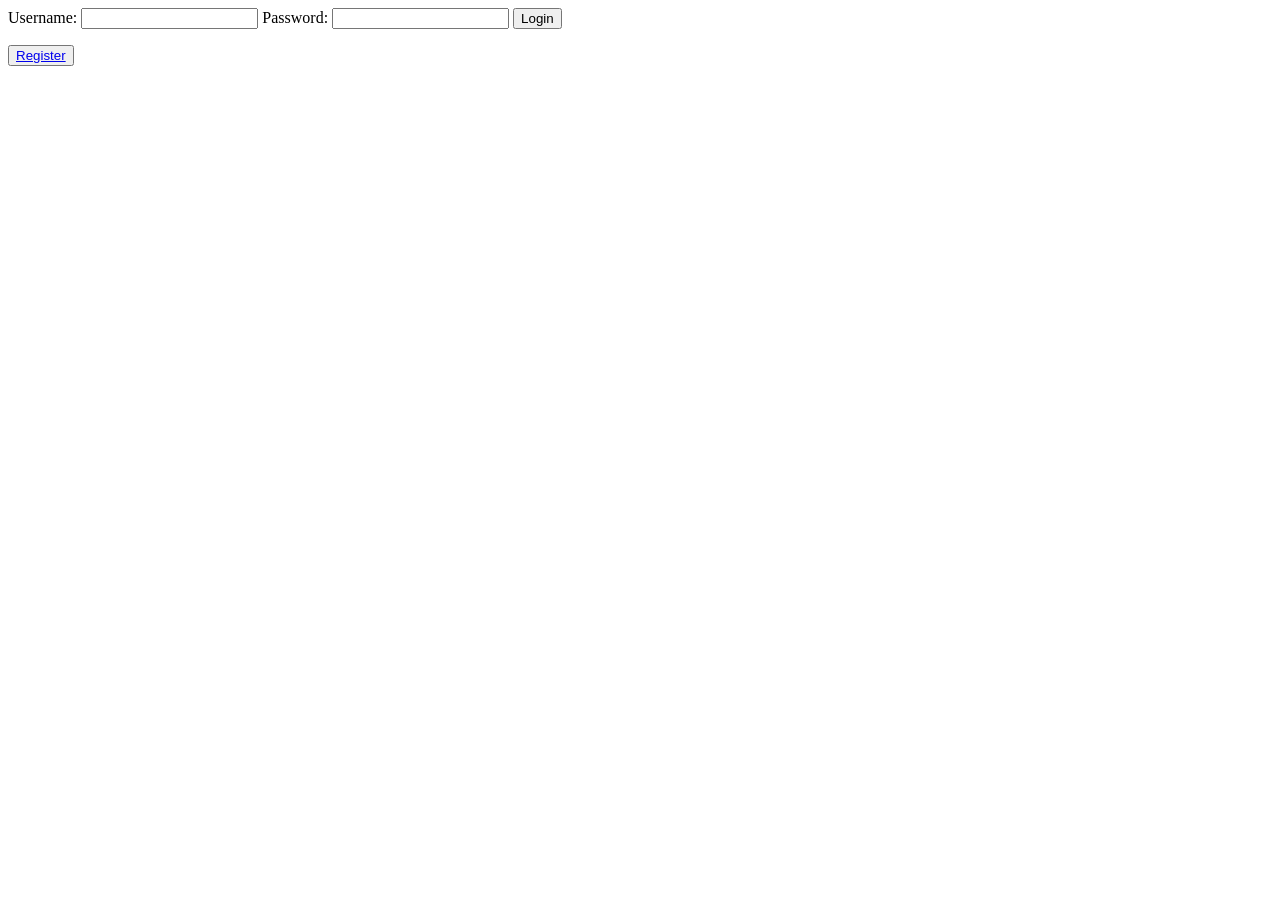
==== Home/login.html @ b98e6660 "added login forms Co-authored-by:gaurify <inamdargauri9@gmail.com>" ====
<html>
<head>
    <title>Constantia Login</title>
    <link rel="stylesheet" href="login.css">
</head>
<body>
    <div class="login">
        
        <form>
            <label for="username">Username:</label>
            <input type="text" id="username" name="username">
            <label for="password">Password:</label>
            <input type="password" id="password" name="password">
            <input type="submit" value="Login">
        </form>
       <button ><a href="registration.html">Register</a></button>

    </div>
</body>
</html>
---- Home/login.css ----
body{
   background-image: url(https://i.pinimg.com/1200x/e5/89/81/e589817c4b977a3a3c98a9a71e03bf08.jpg);  
}
.login{
   
}
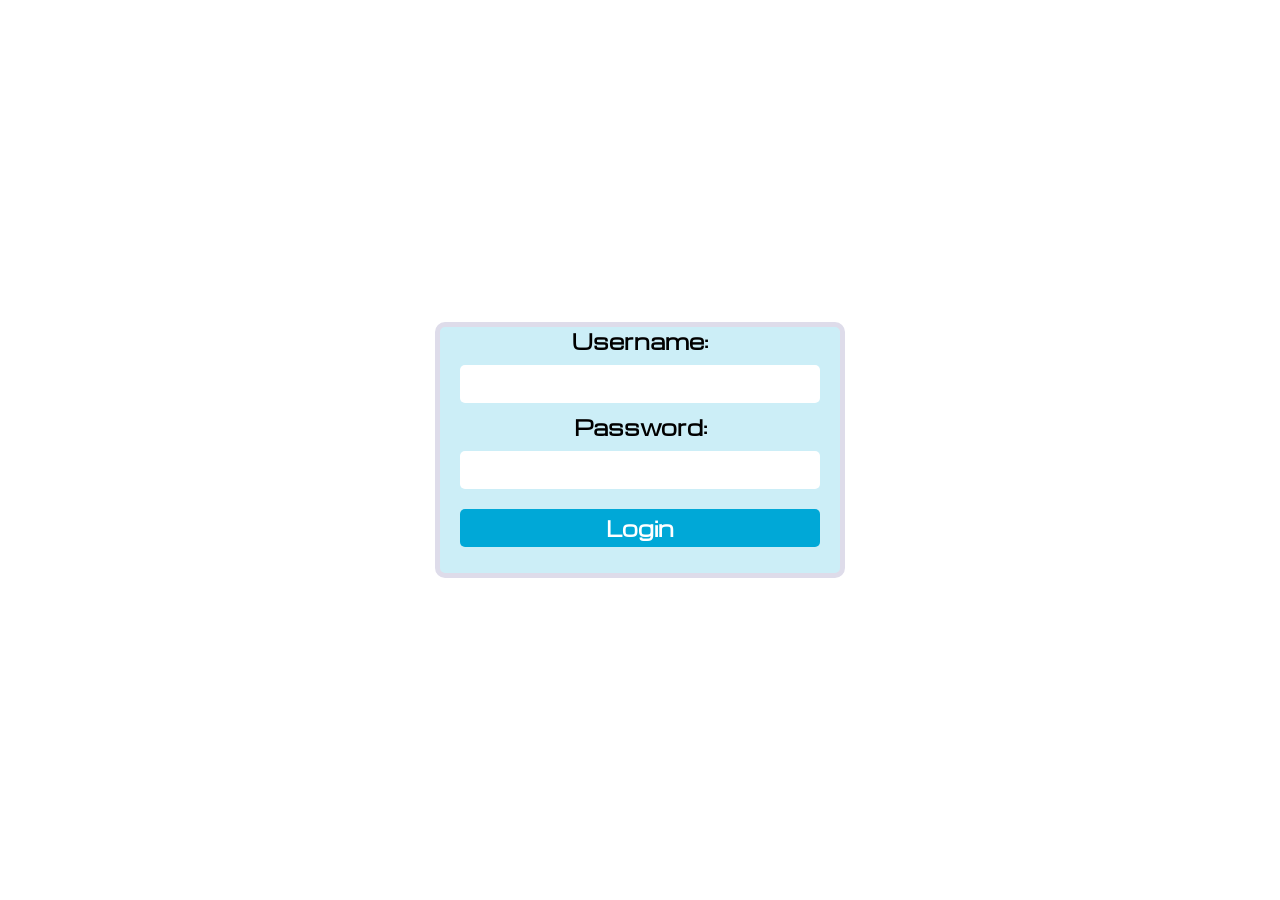
==== commit 9022a754: "css expirimentation Co-authored-by:gaurify <inamdargauri9@gmail.com>" ====
--- a/Home/login.html
+++ b/Home/login.html
@@ -1,4 +1,8 @@
+<link rel="preconnect" href="https://fonts.googleapis.com">
+<link rel="preconnect" href="https://fonts.gstatic.com" crossorigin>
+<link href="https://fonts.googleapis.com/css2?family=Michroma&display=swap" rel="stylesheet">
 <html>
+
 <head>
     <title>Constantia Login</title>
     <link rel="stylesheet" href="login.css">
@@ -10,10 +14,10 @@
             <label for="username">Username:</label>
             <input type="text" id="username" name="username">
             <label for="password">Password:</label>
-            <input type="password" id="password" name="password">
+            <input type="password" id="password" name="password"><br>
             <input type="submit" value="Login">
         </form>
-       <button ><a href="registration.html">Register</a></button>
+       
 
     </div>
 </body>
--- a/Home/login.css
+++ b/Home/login.css
@@ -1,6 +1,54 @@
+
 body{
    background-image: url(https://i.pinimg.com/1200x/e5/89/81/e589817c4b977a3a3c98a9a71e03bf08.jpg);  
+  margin: 0;             
+  display: flex;       
+  justify-content: center; 
+  align-items: center;  
+  min-height: 100vh;     
 }
+
+
 .login{
-   
-}+   display:flex;
+ 
+   flex-direction: column;
+   justify-content: center;
+   text-align: center;
+   width: 400px;
+   border: 5px solid rgb(222, 220, 234);
+   border-radius: 10px;
+background-color: rgba(0, 168, 215, 0.2);
+backdrop-filter: blur(10px);
+}
+input{
+   margin: 10px;
+   border-radius: 5px;
+   border: none;
+   padding: 5px;
+   width: 90%;
+   text-align: center;
+   color: rgb(24, 2, 2);
+    font-family: "Michroma", sans-serif;
+  font-weight: 400;
+  font-style: normal;
+   font-size: 20px;
+   font-weight: bold;
+}
+input[value="Login"]{
+   background-color: rgb(0, 168, 215);
+   color: white;
+   font-family: "Michroma", sans-serif;
+  font-weight: 400;
+  font-style: normal;
+   font-size: 20px;
+   font-weight: bold;
+}
+label{
+  font-family: "Michroma", sans-serif;
+  font-weight: 400;
+  font-style: normal;
+   font-size: 20px;
+   font-weight: bold;
+}
+
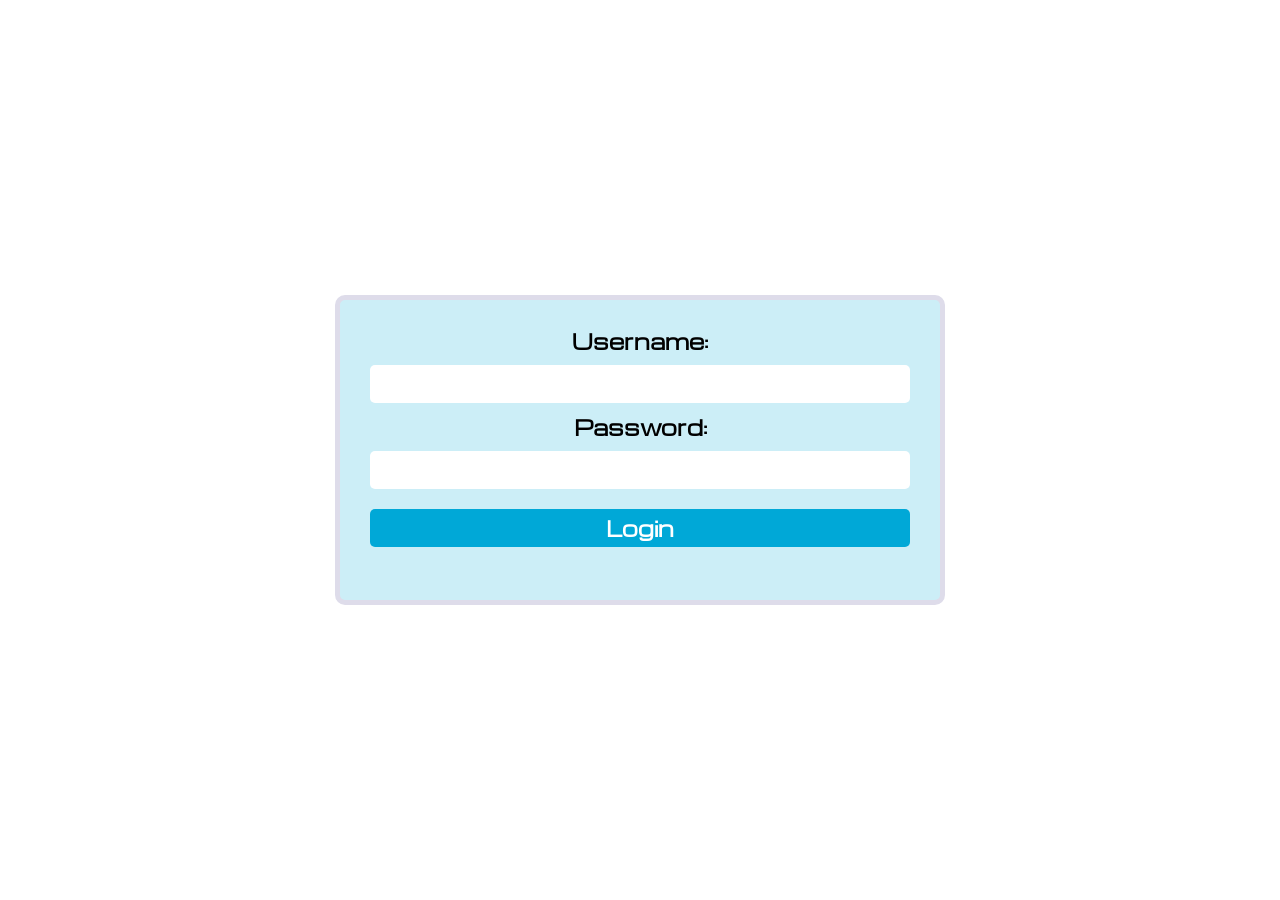
==== commit af889eef: "changes in code structure Co-authored-by:gaurify <inamdargauri9@gmail.com>" ====
--- a/Home/login.html
+++ b/Home/login.html
@@ -1,15 +1,15 @@
-<link rel="preconnect" href="https://fonts.googleapis.com">
-<link rel="preconnect" href="https://fonts.gstatic.com" crossorigin>
-<link href="https://fonts.googleapis.com/css2?family=Michroma&display=swap" rel="stylesheet">
+
 <html>
 
 <head>
     <title>Constantia Login</title>
+    <link rel="preconnect" href="https://fonts.googleapis.com">
+<link rel="preconnect" href="https://fonts.gstatic.com" crossorigin>
+<link href="https://fonts.googleapis.com/css2?family=Michroma&display=swap" rel="stylesheet">
     <link rel="stylesheet" href="login.css">
 </head>
 <body>
-    <div class="login">
-        
+    <div class="login">   
         <form>
             <label for="username">Username:</label>
             <input type="text" id="username" name="username">
--- a/Home/login.css
+++ b/Home/login.css
@@ -1,6 +1,7 @@
 
 body{
-   background-image: url(https://i.pinimg.com/1200x/e5/89/81/e589817c4b977a3a3c98a9a71e03bf08.jpg);  
+ background-image: url(https://i.pinimg.com/1200x/e5/89/81/e589817c4b977a3a3c98a9a71e03bf08.jpg);  
+
   margin: 0;             
   display: flex;       
   justify-content: center; 
@@ -15,7 +16,8 @@
    flex-direction: column;
    justify-content: center;
    text-align: center;
-   width: 400px;
+   width: 600px;
+   height: 300px;
    border: 5px solid rgb(222, 220, 234);
    border-radius: 10px;
 background-color: rgba(0, 168, 215, 0.2);
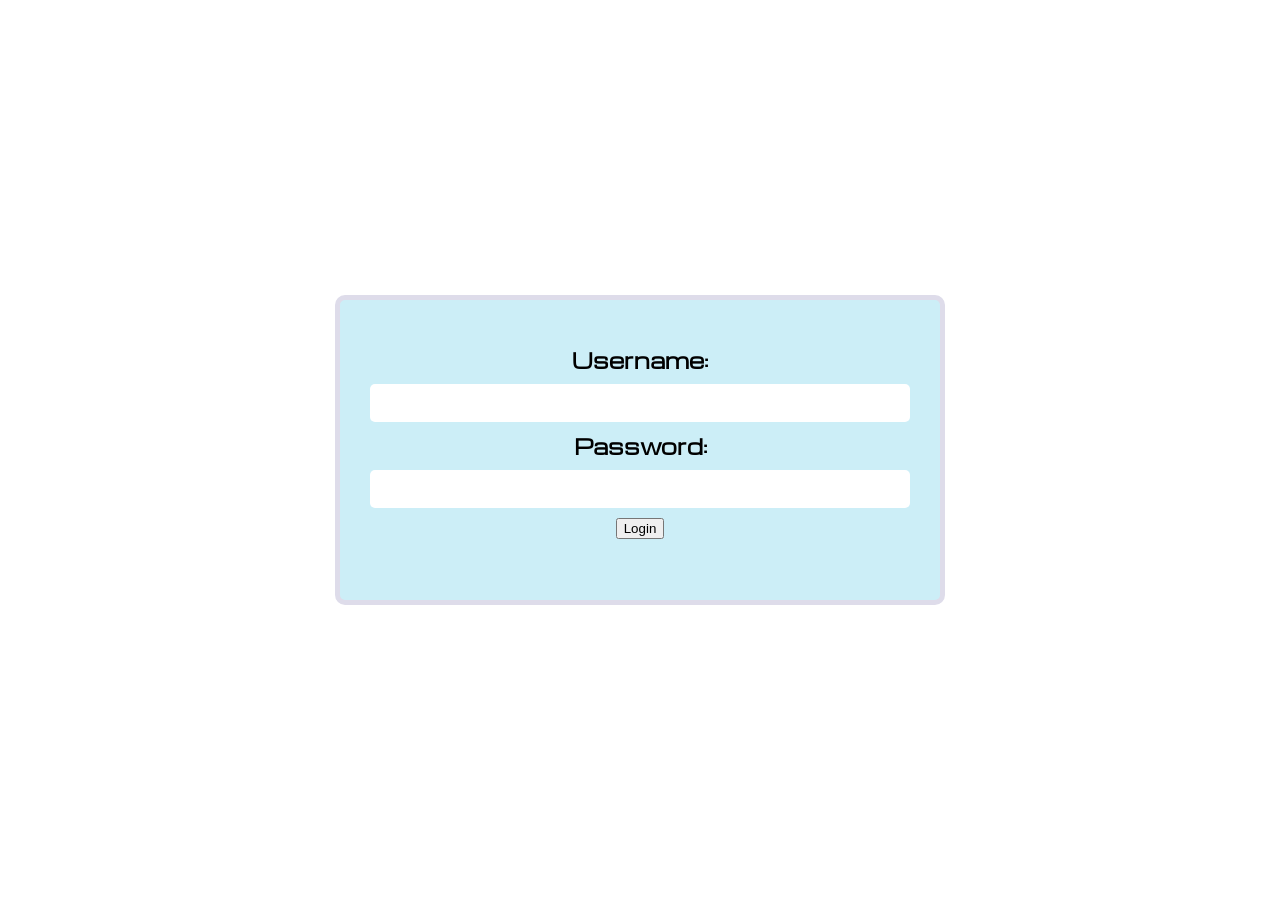
==== commit 739ffde0: "testing with froms" ====
--- a/Home/login.html
+++ b/Home/login.html
@@ -10,12 +10,12 @@
 </head>
 <body>
     <div class="login">   
-        <form>
+        <form id="login form">
             <label for="username">Username:</label>
             <input type="text" id="username" name="username">
             <label for="password">Password:</label>
             <input type="password" id="password" name="password"><br>
-            <input type="submit" value="Login">
+            <button type="submit" id="login-button">Login</button>
         </form>
        
 
